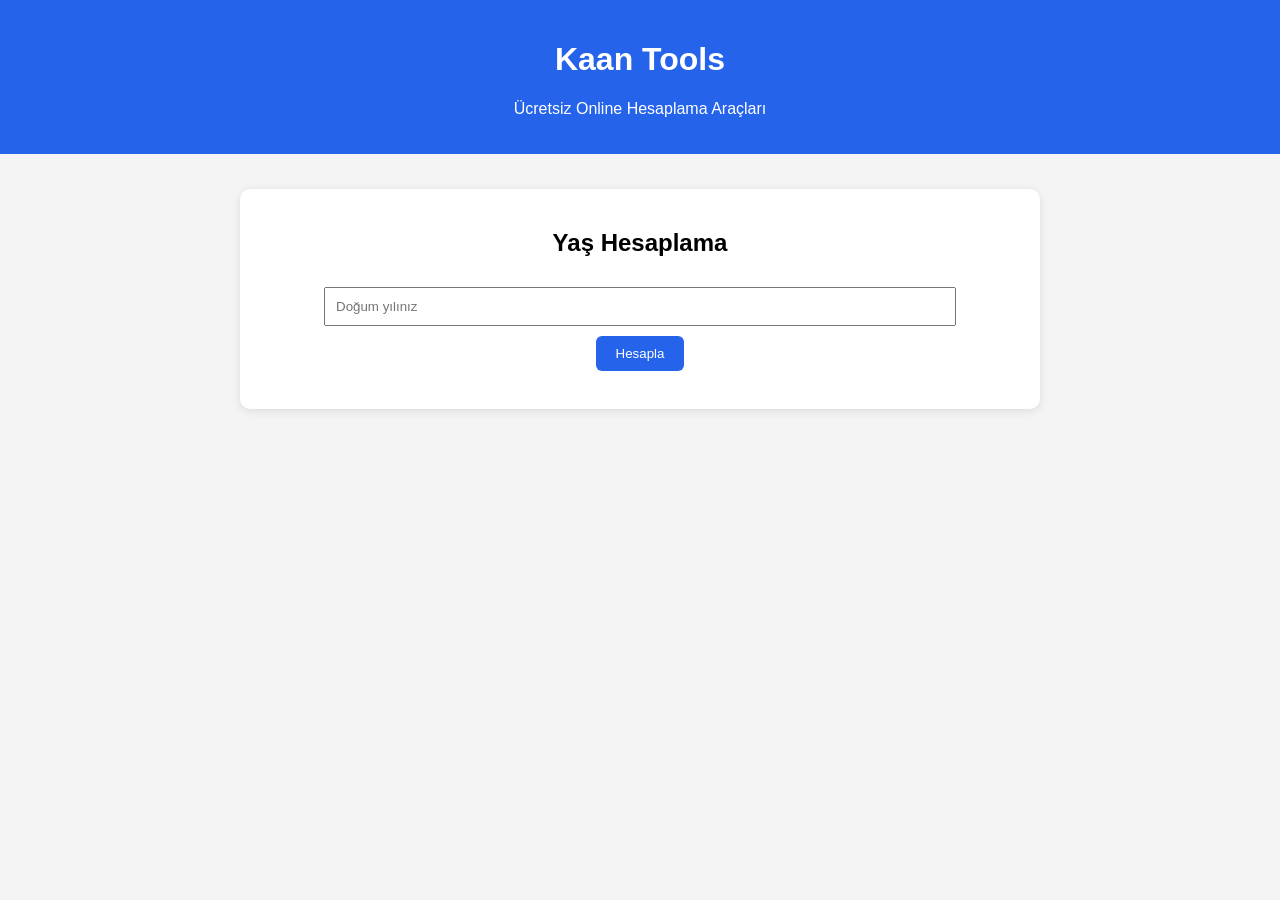
==== index.html @ f6db51a1 "Create index.html" ====
<!DOCTYPE html>
<html lang="tr">
<head>
<meta charset="UTF-8">
<meta name="viewport" content="width=device-width, initial-scale=1.0">
<title>Kaan Tools</title>
<style>
body{
    font-family:Arial,sans-serif;
    background:#f4f4f4;
    text-align:center;
    margin:0;
}
header{
    background:#2563eb;
    color:white;
    padding:20px;
}
.container{
    max-width:800px;
    margin:auto;
    padding:20px;
}
.card{
    background:white;
    padding:20px;
    margin:15px 0;
    border-radius:10px;
    box-shadow:0 2px 10px rgba(0,0,0,.1);
}
button{
    background:#2563eb;
    color:white;
    border:none;
    padding:10px 20px;
    border-radius:6px;
    cursor:pointer;
}
input{
    padding:10px;
    width:80%;
    margin:10px;
}
</style>
</head>
<body>

<header>
<h1>Kaan Tools</h1>
<p>Ücretsiz Online Hesaplama Araçları</p>
</header>

<div class="container">

<div class="card">
<h2>Yaş Hesaplama</h2>
<input type="number" id="year" placeholder="Doğum yılınız">
<br>
<button onclick="hesapla()">Hesapla</button>
<h3 id="sonuc"></h3>
</div>

</div>

<script>
function hesapla(){
let yil=document.getElementById("year").value;
let yas=new Date().getFullYear()-yil;
document.getElementById("sonuc").innerHTML="Yaşınız: "+yas;
}
</script>

</body>
</html>
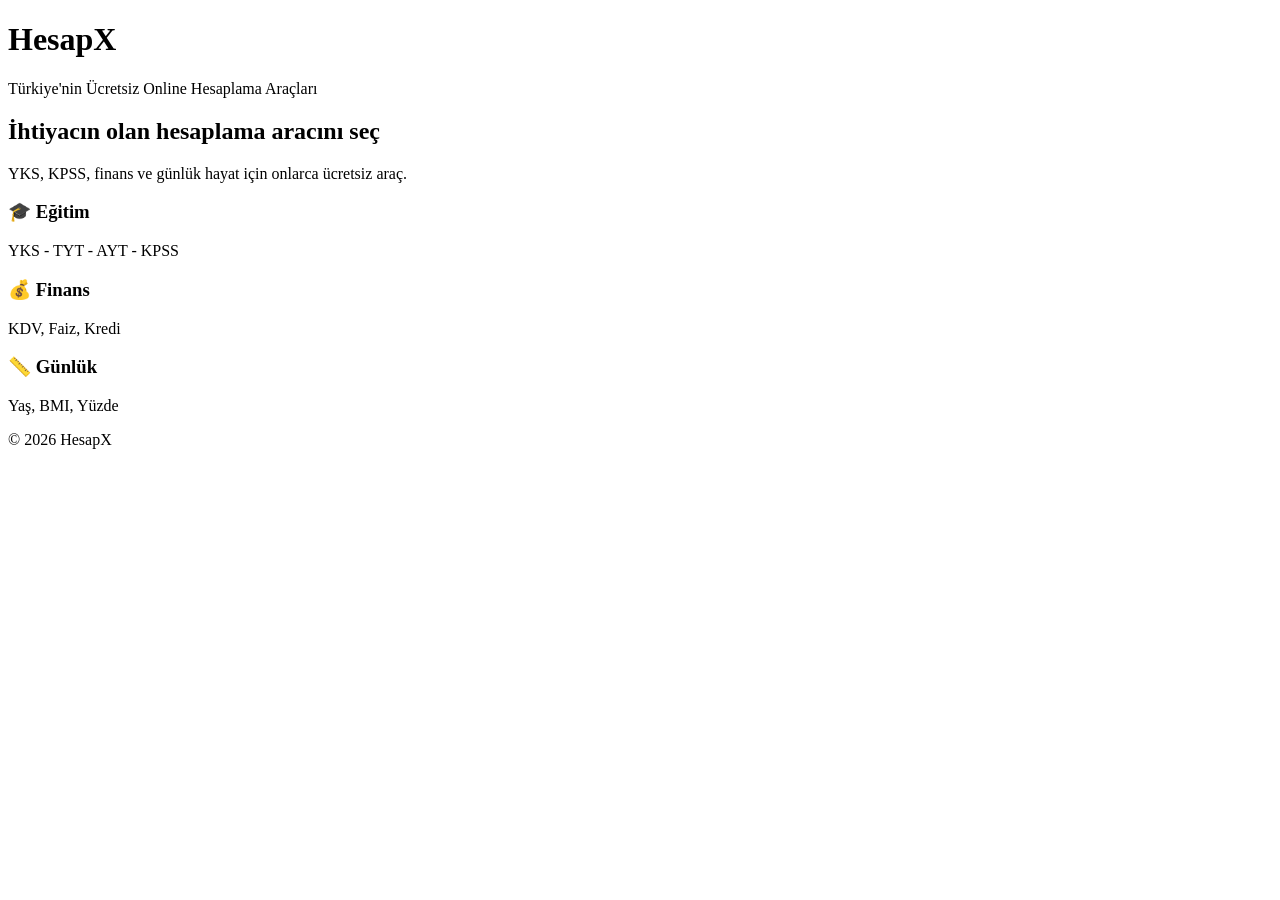
==== commit 8a418de6: "Update index.html" ====
--- a/index.html
+++ b/index.html
@@ -1,74 +1,52 @@
 <!DOCTYPE html>
 <html lang="tr">
 <head>
-<meta charset="UTF-8">
-<meta name="viewport" content="width=device-width, initial-scale=1.0">
-<title>Kaan Tools</title>
-<style>
-body{
-    font-family:Arial,sans-serif;
-    background:#f4f4f4;
-    text-align:center;
-    margin:0;
-}
-header{
-    background:#2563eb;
-    color:white;
-    padding:20px;
-}
-.container{
-    max-width:800px;
-    margin:auto;
-    padding:20px;
-}
-.card{
-    background:white;
-    padding:20px;
-    margin:15px 0;
-    border-radius:10px;
-    box-shadow:0 2px 10px rgba(0,0,0,.1);
-}
-button{
-    background:#2563eb;
-    color:white;
-    border:none;
-    padding:10px 20px;
-    border-radius:6px;
-    cursor:pointer;
-}
-input{
-    padding:10px;
-    width:80%;
-    margin:10px;
-}
-</style>
+    <meta charset="UTF-8">
+    <meta name="viewport" content="width=device-width, initial-scale=1.0">
+    <title>HesapX | Türkiye'nin Ücretsiz Online Araçları</title>
+
+    <link rel="stylesheet" href="style.css">
 </head>
 <body>
 
 <header>
-<h1>Kaan Tools</h1>
-<p>Ücretsiz Online Hesaplama Araçları</p>
+    <h1>HesapX</h1>
+    <p>Türkiye'nin Ücretsiz Online Hesaplama Araçları</p>
 </header>
 
-<div class="container">
+<main>
+
+<section class="hero">
+<h2>İhtiyacın olan hesaplama aracını seç</h2>
+<p>YKS, KPSS, finans ve günlük hayat için onlarca ücretsiz araç.</p>
+</section>
+
+<section class="cards">
 
 <div class="card">
-<h2>Yaş Hesaplama</h2>
-<input type="number" id="year" placeholder="Doğum yılınız">
-<br>
-<button onclick="hesapla()">Hesapla</button>
-<h3 id="sonuc"></h3>
+<h3>🎓 Eğitim</h3>
+<p>YKS - TYT - AYT - KPSS</p>
 </div>
 
+<div class="card">
+<h3>💰 Finans</h3>
+<p>KDV, Faiz, Kredi</p>
 </div>
 
-<script>
-function hesapla(){
-let yil=document.getElementById("year").value;
-let yas=new Date().getFullYear()-yil;
-document.getElementById("sonuc").innerHTML="Yaşınız: "+yas;
-}
-</script>
+<div class="card">
+<h3>📏 Günlük</h3>
+<p>Yaş, BMI, Yüzde</p>
+</div>
+
+</section>
+
+</main>
+
+<footer>
+<p>© 2026 HesapX</p>
+</footer>
+
+<script src="script.js"></script>
 
 </body>
 </html>
--- a/style.css
+++ b/style.css
@@ -0,0 +1 @@
+
